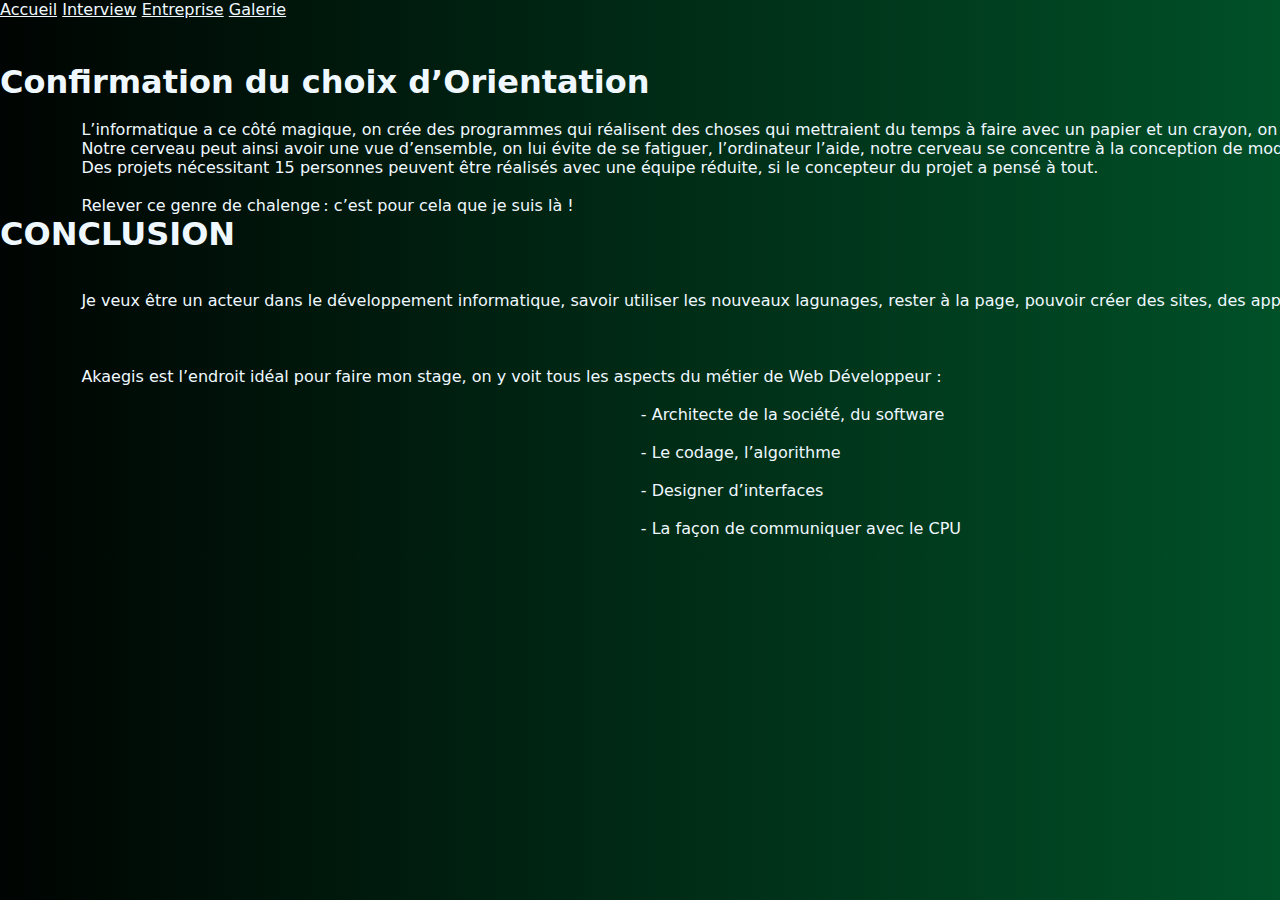
==== conclusion.html @ d179e6d7 "enfin" ====
<!DOCTYPE html>
<html lang="fr">
  <head>
    <meta charset="UTF-8" />
    <meta name="viewport" content="width=device-width, initial-scale=1.0" />
    <link rel="stylesheet" href="Conclusion.css" />
    <style>@import url('https://www.freepik.com/font/nordin-rounded');</style>
    <title>Conclusion</title>
  </head>
    <body id="choix">
    <header>
      <nav id="naval">
        <a href="./index.html">Accueil</a>
        <a href="./interview.html">Interview</a>
        <a href="./Entreprise.html">Entreprise</a>
        <a href="./Galerie.html">Galerie</a>
      </nav>
    </header>
    <main>
        <article>
          <h1>Confirmation du choix d’Orientation</h1> 
              <pre id="pre"> 
                L’informatique a ce côté magique, on crée des programmes qui réalisent des choses qui mettraient du temps à faire avec un papier et un crayon, on réalise beaucoup plus de choses en confiant à l’ordinateur tout ce qui est répétitif, en appelant des fonctions ou des boots. 
                Notre cerveau peut ainsi avoir une vue d’ensemble, on lui évite de se fatiguer, l’ordinateur l’aide, notre cerveau se concentre à la conception de modules qui travaillent localement pendant qu’on continue à assembler dans notre tête la vue d’ensemble. 
                Des projets nécessitant 15 personnes peuvent être réalisés avec une équipe réduite, si le concepteur du projet a pensé à tout. 
                
                Relever ce genre de chalenge : c’est pour cela que je suis là ! </pre>
                
                 
                
               <h1>CONCLUSION</h1>
               <pre id="pre"> 
                
                Je veux être un acteur dans le développement informatique, savoir utiliser les nouveaux lagunages, rester à la page, pouvoir créer des sites, des applications pour des clients, créer des applications pour améliorer le quotidien de mon prochain pour qu’il puisse optimiser son temps. 
                
                 
                
                Akaegis est l’endroit idéal pour faire mon stage, on y voit tous les aspects du métier de Web Développeur : 
                
                                                                                                                              - Architecte de la société, du software 
                                                                                                                              
                                                                                                                              - Le codage, l’algorithme 
                                                                                                                              
                                                                                                                              - Designer d’interfaces 
                                                                                                                              
                                                                                                                              - La façon de communiquer avec le CPU 
               </pre>
      </div>
    </main>
  </body>
</html>
---- Conclusion.css ----
* {
  margin: 0;
  padding: 0;
  box-sizing: border-box;
  font-family: system-ui, -apple-system, BlinkMacSystemFont, "Segoe UI", Roboto,
    Oxygen, Ubuntu, Cantarell, "Open Sans", "Helvetica Neue", sans-serif;
  color: aliceblue;
}
#choix {
  background: linear-gradient(to right, #000402, #005028);
}
#naval {
  height: 7vh;
  display: inline-block;
  justify-content: right;
  align-items: right;
}
#navol a {
  margin: 0 1rem 0 1rem;
  text-decoration: none;
  font-size: 3rem;
}
.pre {
  font-size: 1rem;
}
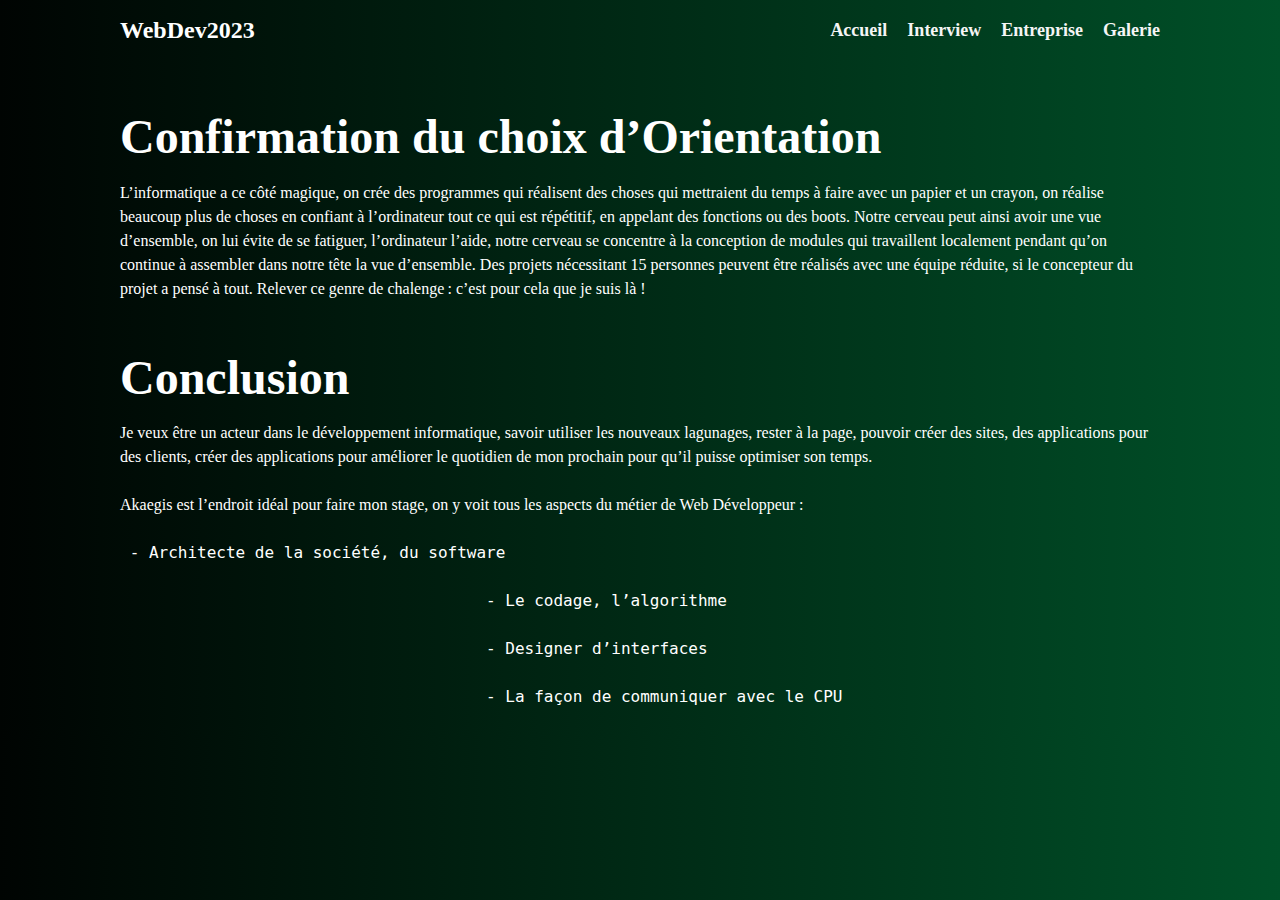
==== commit 1e3554e2: "Up date" ====
--- a/conclusion.html
+++ b/conclusion.html
@@ -1,51 +1,73 @@
 <!DOCTYPE html>
-<html lang="fr">
+<html lang="en">
   <head>
     <meta charset="UTF-8" />
+    <meta http-equiv="X-UA-Compatible" content="IE=edge" />
     <meta name="viewport" content="width=device-width, initial-scale=1.0" />
-    <link rel="stylesheet" href="Conclusion.css" />
-    <style>@import url('https://www.freepik.com/font/nordin-rounded');</style>
+    <link rel="stylesheet" href="index.css" />
     <title>Conclusion</title>
   </head>
-    <body id="choix">
-    <header>
-      <nav id="naval">
-        <a href="./index.html">Accueil</a>
-        <a href="./interview.html">Interview</a>
-        <a href="./Entreprise.html">Entreprise</a>
-        <a href="./Galerie.html">Galerie</a>
-      </nav>
-    </header>
-    <main>
-        <article>
-          <h1>Confirmation du choix d’Orientation</h1> 
-              <pre id="pre"> 
-                L’informatique a ce côté magique, on crée des programmes qui réalisent des choses qui mettraient du temps à faire avec un papier et un crayon, on réalise beaucoup plus de choses en confiant à l’ordinateur tout ce qui est répétitif, en appelant des fonctions ou des boots. 
-                Notre cerveau peut ainsi avoir une vue d’ensemble, on lui évite de se fatiguer, l’ordinateur l’aide, notre cerveau se concentre à la conception de modules qui travaillent localement pendant qu’on continue à assembler dans notre tête la vue d’ensemble. 
-                Des projets nécessitant 15 personnes peuvent être réalisés avec une équipe réduite, si le concepteur du projet a pensé à tout. 
-                
-                Relever ce genre de chalenge : c’est pour cela que je suis là ! </pre>
-                
-                 
-                
-               <h1>CONCLUSION</h1>
-               <pre id="pre"> 
-                
-                Je veux être un acteur dans le développement informatique, savoir utiliser les nouveaux lagunages, rester à la page, pouvoir créer des sites, des applications pour des clients, créer des applications pour améliorer le quotidien de mon prochain pour qu’il puisse optimiser son temps. 
-                
-                 
-                
-                Akaegis est l’endroit idéal pour faire mon stage, on y voit tous les aspects du métier de Web Développeur : 
-                
-                                                                                                                              - Architecte de la société, du software 
-                                                                                                                              
-                                                                                                                              - Le codage, l’algorithme 
-                                                                                                                              
-                                                                                                                              - Designer d’interfaces 
-                                                                                                                              
-                                                                                                                              - La façon de communiquer avec le CPU 
-               </pre>
+  <body>
+    <nav class="navbar">
+      <div class="container">
+        <div class="logo">WebDev2023</div>
+        <ul class="nav">
+          <li><a href="./index.html">Accueil</a></li>
+          <li><a href="./interview.html">Interview</a></li>
+          <li><a href="./Entreprise.html">Entreprise</a></li>
+          <li><a href="./Galerie.html">Galerie</a></li>
+        </ul>
       </div>
-    </main>
+    </nav><br><br>
+
+    <header class="header">
+      <div class="container">
+        <div>
+          <h1>Confirmation du choix d’Orientation</h1>
+          <p>
+            L’informatique a ce côté magique, on crée des programmes qui
+            réalisent des choses qui mettraient du temps à faire avec un papier
+            et un crayon, on réalise beaucoup plus de choses en confiant à
+            l’ordinateur tout ce qui est répétitif, en appelant des fonctions ou
+            des boots. Notre cerveau peut ainsi avoir une vue d’ensemble, on lui
+            évite de se fatiguer, l’ordinateur l’aide, notre cerveau se
+            concentre à la conception de modules qui travaillent localement
+            pendant qu’on continue à assembler dans notre tête la vue
+            d’ensemble. Des projets nécessitant 15 personnes peuvent être
+            réalisés avec une équipe réduite, si le concepteur du projet a pensé
+            à tout. Relever ce genre de chalenge : c’est pour cela que je suis
+            là !
+          </p>
+        </div>
+      </div>
+      <header class="header"><br><br>
+        <div class="container">
+          <div>
+        <h1>Conclusion</h1>
+        <p>
+          Je veux être un acteur dans le développement informatique, savoir
+          utiliser les nouveaux lagunages, rester à la page, pouvoir créer des
+          sites, des applications pour des clients, créer des applications pour
+          améliorer le quotidien de mon prochain pour qu’il puisse optimiser son
+          temps.
+        </p>
+        <br />
+
+        <p>
+          Akaegis est l’endroit idéal pour faire mon stage, on y voit tous les
+          aspects du métier de Web Développeur :
+        </p>
+        <br />
+
+        <pre>
+ - Architecte de la société, du software 
+
+                                      - Le codage, l’algorithme 
+
+                                      - Designer d’interfaces 
+
+                                      - La façon de communiquer avec le CPU 
+        </pre>
+      </div>
   </body>
 </html>
--- a/index.css
+++ b/index.css
@@ -0,0 +1,143 @@
+* {
+  box-sizing: border-box;
+  margin: 0;
+  padding: 0;
+}
+
+body {
+  font-family: Cambria, Cochin, Georgia, Times, "Times New Roman", serif;
+  font-size: 16px;
+  line-height: 1.5;
+  color: hsla(0, 0%, 20%, 0.533);
+  background: linear-gradient(to right, #000402, #005028);
+  width: 100%;
+}
+
+#triter {
+  position: absolute;
+  height: 100%;
+  left: 44%;
+  top: 20%;
+}
+
+#triter img {
+  height: 100%;
+}
+
+h1,
+h2 {
+  margin-bottom: 15px;
+}
+
+ul {
+  list-style-type: none;
+}
+
+.container {
+  max-width: 1100px;
+  margin: 0 auto;
+  padding: 0 30px;
+}
+.container-text {
+  max-width: 600px;
+  position: absolute;
+  left: 50px;
+  margin: 0 auto;
+  padding: 0 30px;
+}
+
+.navbar {
+  background: linear-gradient(to right, #000402, #005028);
+  color: #fff;
+  height: 60px;
+}
+
+.navbar .logo {
+  font-size: x-large;
+  font-weight: bold;
+}
+
+.navbar a {
+  color: whitesmoke;
+  text-decoration: none;
+  font-size: 18px;
+  font-weight: bold;
+}
+
+.navbar a:hover {
+  color: greenyellow;
+}
+
+.navbar .container {
+  display: flex;
+  justify-content: space-between;
+  align-items: center;
+  height: 100%;
+}
+
+.navbar ul {
+  display: flex;
+}
+
+.navbar ul li {
+  margin-left: 20px;
+}
+
+.header {
+  background: linear-gradient(to right, #000402, #005028);
+  color: #fff;
+  min-height: 400px;
+}
+
+#Gal {
+  color: #fff;
+  font-size: 2rem;
+  padding-left: 112px;
+}
+.header h1 {
+  font-size: 3rem;
+  font-weight: bold;
+  line-height: 1.2;
+}
+
+.header img {
+  max-width: 400px;
+}
+
+.header .container {
+  display: flex;
+  align-items: center;
+  justify-content: space-between;
+}
+
+.boxes .container {
+  display: flex;
+  justify-content: space-between;
+}
+
+.box {
+  flex: 1;
+  background: linear-gradient(to right, #000402, #005028);
+  color: #fff;
+  border-radius: 10px;
+  margin: 20px 10px;
+  box-shadow: 0 3px 5px rgba(0, 0, 0, 0.6);
+  padding: 15px 20px;
+}
+
+.box i {
+  margin-right: 10px;
+}
+
+@media (max-width: 768px) {
+  .header .container {
+    flex-direction: column;
+    padding-top: 20px;
+    text-align: center;
+  }
+
+  .boxes .container {
+    display: block;
+    text-align: center;
+  }
+}
